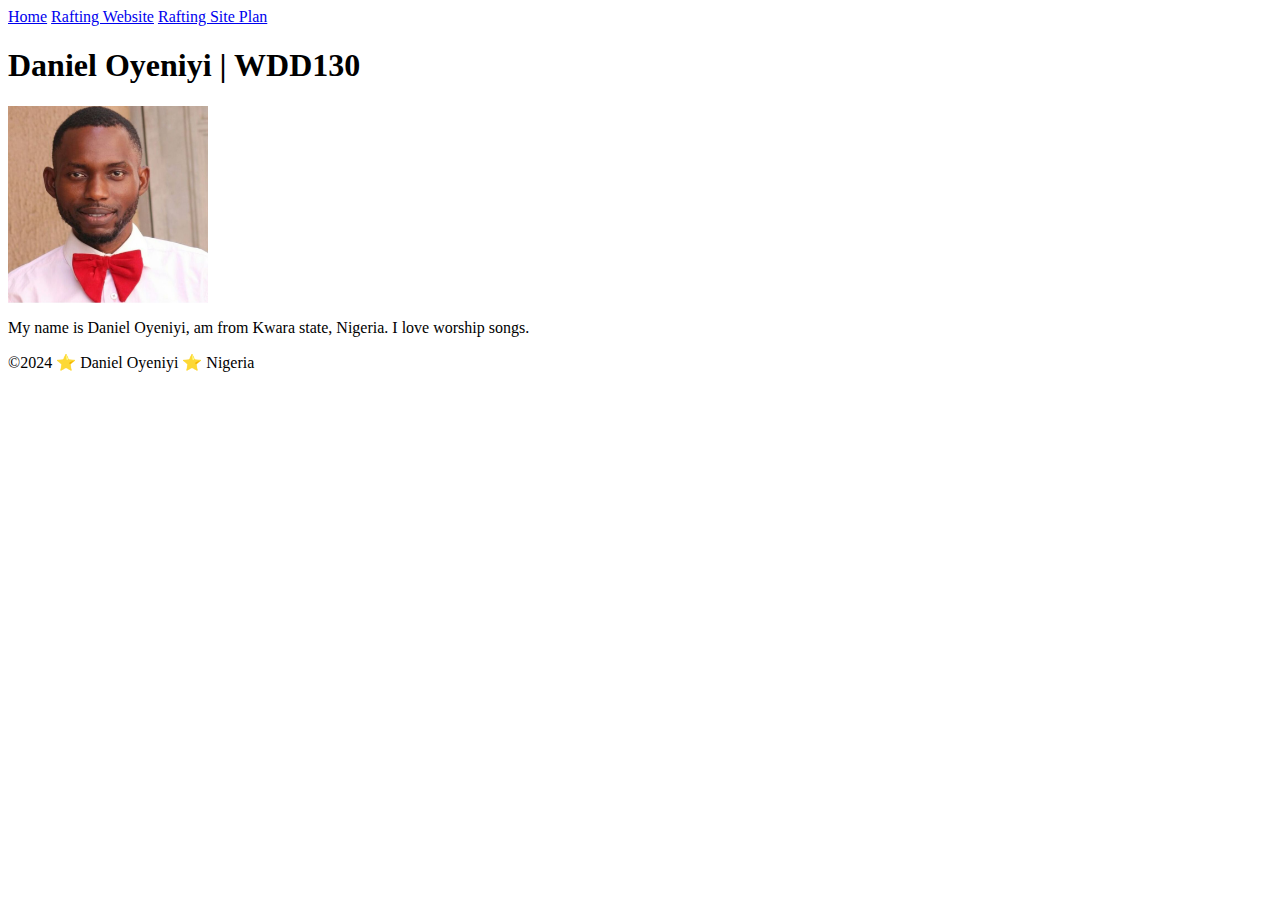
==== index.html @ 33596fb7 "first commit" ====
<html lang="en">
  <head>
    <meta charset="UTF-8" />
    <meta name="viewport" content="width=device-width, initial-scale=1.0" />
    <title>Daniel Oyeniyi | WDD130</title>
  </head>
  <body>
    <header>
      <nav>
        <a href="#">Home</a>
        <a href="wwr/">Rafting Website</a>
        <a href="wwr/site-plan-rafting.html">Rafting Site Plan</a>
      </nav>
    </header>

    <main>
      <h1>Daniel Oyeniyi | WDD130</h1>
      <img src="images/profile.jpg" alt="profile picture" width="200" />
      <p>
        My name is Daniel Oyeniyi, am from Kwara state, Nigeria. I love worship
        songs.
      </p>
    </main>
    <footer>
      <p>©2024 ⭐ Daniel Oyeniyi ⭐ Nigeria</p>
    </footer>
  </body>
</html>
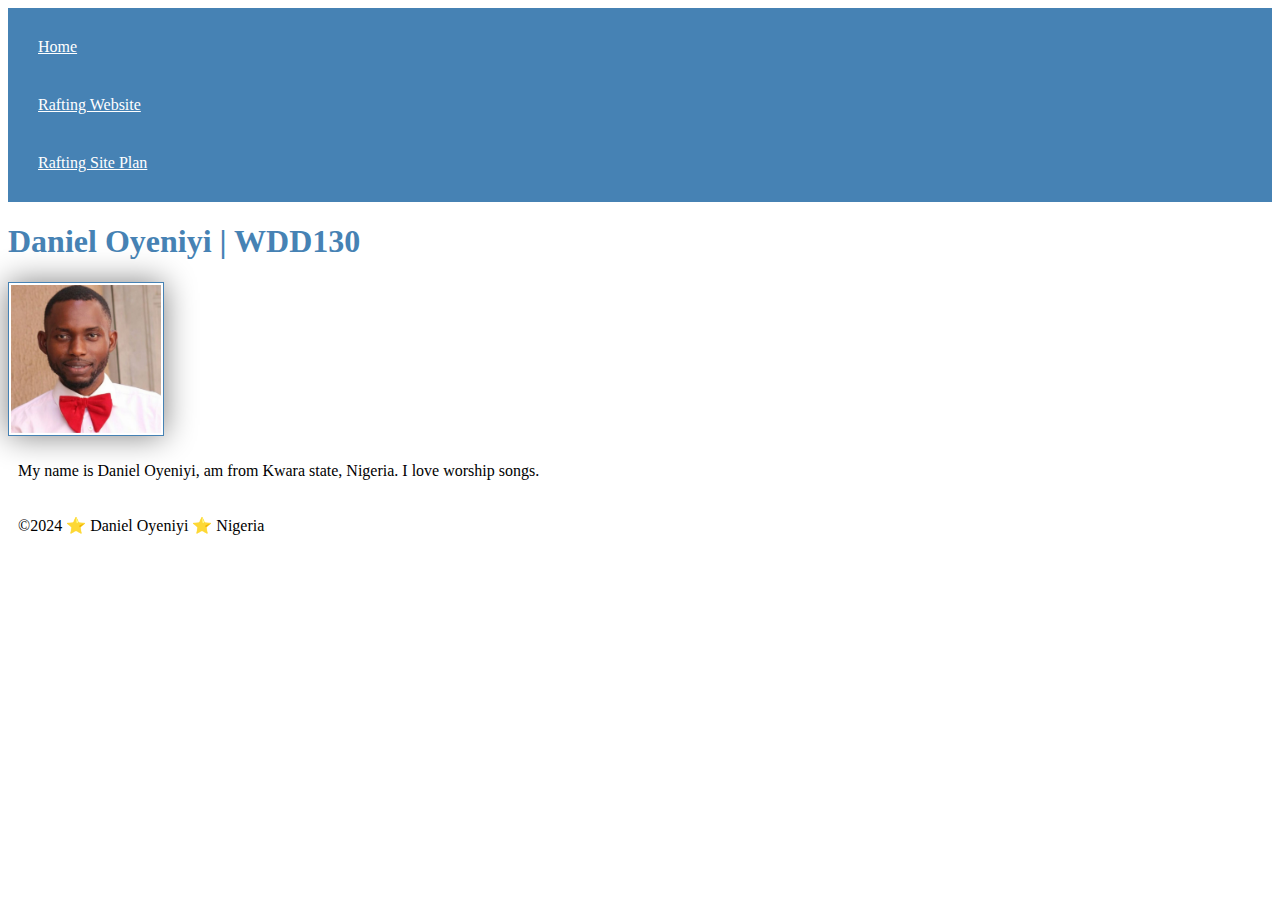
==== commit 28b98610: "styled" ====
--- a/index.html
+++ b/index.html
@@ -3,6 +3,7 @@
     <meta charset="UTF-8" />
     <meta name="viewport" content="width=device-width, initial-scale=1.0" />
     <title>Daniel Oyeniyi | WDD130</title>
+    <link rel="stylesheet" href="styles/styles.css"
   </head>
   <body>
     <header>
--- a/styles/styles.css
+++ b/styles/styles.css
@@ -0,0 +1,27 @@
+nav {
+    background-color: steelblue;
+    padding: 10px;
+}
+
+nav a {
+    color: white;
+    display: block;
+    padding: 20px;
+}
+
+h1 {
+    color: steelblue;
+}
+
+img {
+    width: 150px;
+    height: auto;
+    border: 1px solid steelblue;
+    padding: 2px;
+    box-shadow: 0 0 30px gray;
+}
+
+p {
+    padding: 10px;
+}
+
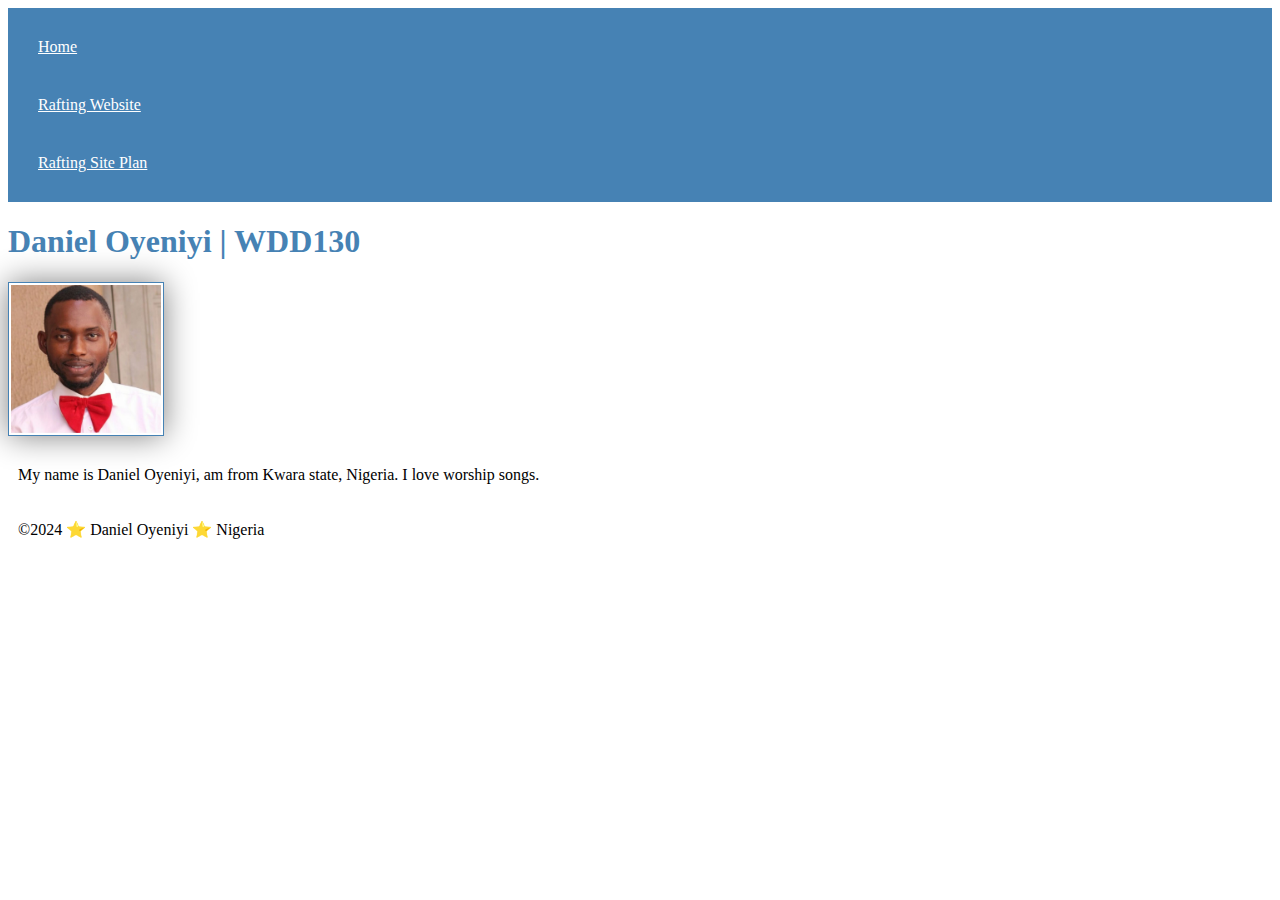
==== commit 919f9403: "utf-8" ====
--- a/index.html
+++ b/index.html
@@ -1,9 +1,10 @@
+<!DOCTYPE html>
 <html lang="en">
   <head>
     <meta charset="UTF-8" />
     <meta name="viewport" content="width=device-width, initial-scale=1.0" />
     <title>Daniel Oyeniyi | WDD130</title>
-    <link rel="stylesheet" href="styles/styles.css"
+    <link rel="stylesheet" href="styles/styles.css" />
   </head>
   <body>
     <header>
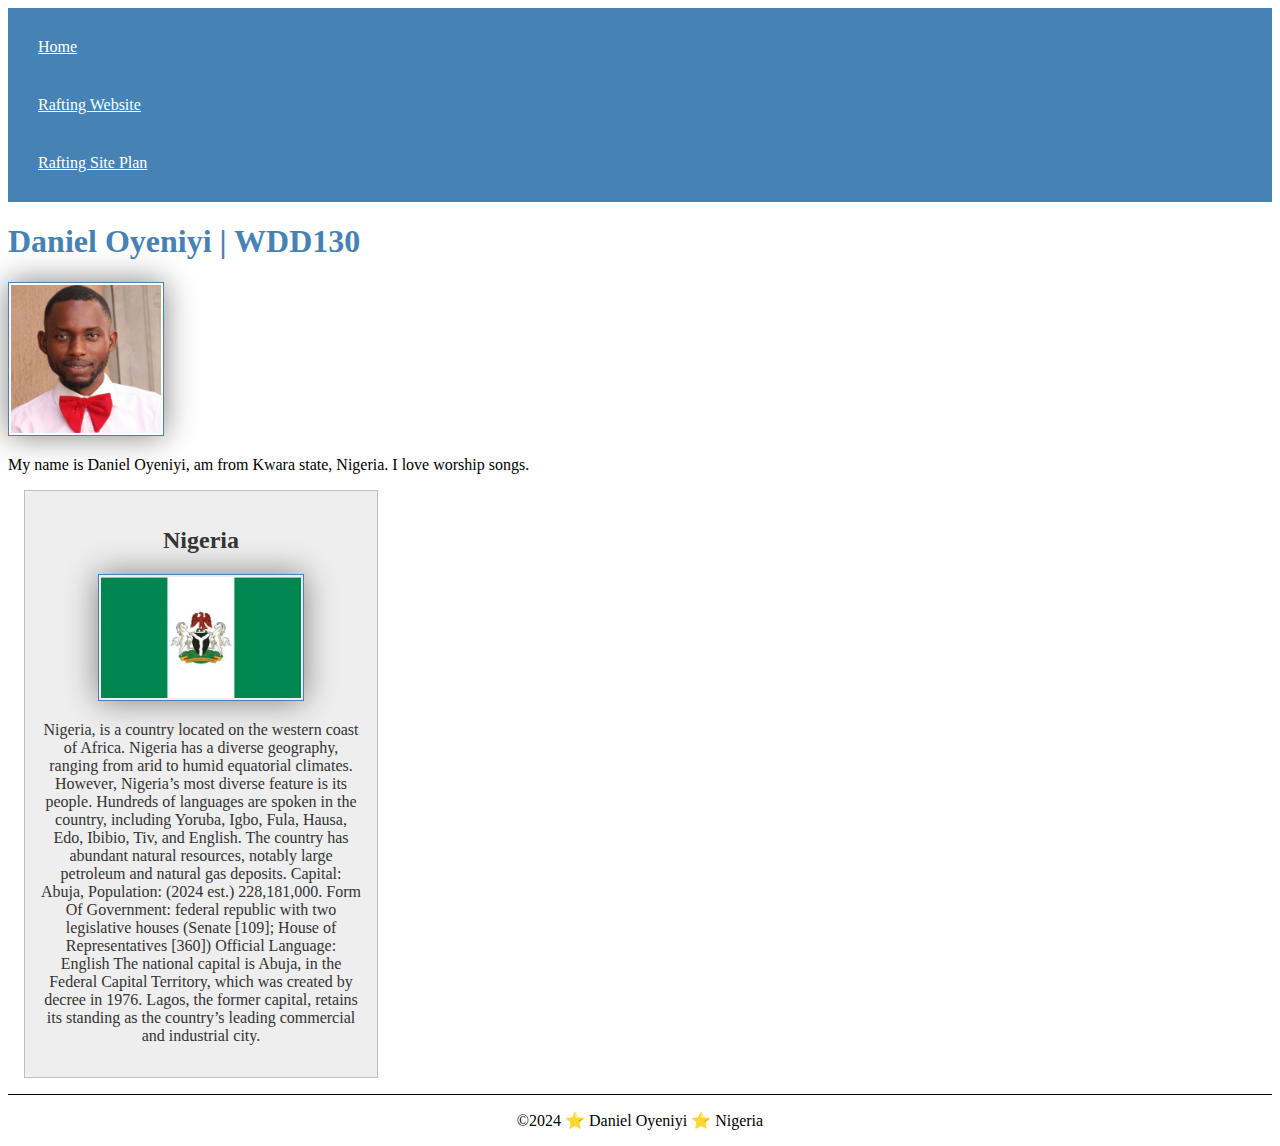
==== commit 350bdbfe: "css updated" ====
--- a/index.html
+++ b/index.html
@@ -4,6 +4,11 @@
     <meta charset="UTF-8" />
     <meta name="viewport" content="width=device-width, initial-scale=1.0" />
     <title>Daniel Oyeniyi | WDD130</title>
+    <meta
+      name="description"
+      content="Am a student of BYUI, studying web development and programming. Am passionate about providing real solution to problems."
+    />
+    <meta name="Author" content="Daniel Oyeniyi" />
     <link rel="stylesheet" href="styles/styles.css" />
   </head>
   <body>
@@ -23,6 +28,24 @@
         songs.
       </p>
     </main>
+    <aside>
+      <h2>Nigeria</h2>
+      <img src="images/NigerianFlag2.jpg" alt="Nigerian Flag" />
+      <p>
+        Nigeria, is a country located on the western coast of Africa. Nigeria
+        has a diverse geography, ranging from arid to humid equatorial climates.
+        However, Nigeria’s most diverse feature is its people. Hundreds of
+        languages are spoken in the country, including Yoruba, Igbo, Fula,
+        Hausa, Edo, Ibibio, Tiv, and English. The country has abundant natural
+        resources, notably large petroleum and natural gas deposits. Capital:
+        Abuja, Population: (2024 est.) 228,181,000. Form Of Government: federal
+        republic with two legislative houses (Senate [109]; House of
+        Representatives [360]) Official Language: English The national capital
+        is Abuja, in the Federal Capital Territory, which was created by decree
+        in 1976. Lagos, the former capital, retains its standing as the
+        country’s leading commercial and industrial city.
+      </p>
+    </aside>
     <footer>
       <p>©2024 ⭐ Daniel Oyeniyi ⭐ Nigeria</p>
     </footer>
--- a/styles/styles.css
+++ b/styles/styles.css
@@ -25,3 +25,34 @@
     padding: 10px;
 }
 
+main {
+    max-width: 840px;
+}
+
+aside {
+    width: 20rem; 
+    margin: 1rem; 
+    border: 1px solid rgba(0, 0, 0, 0.2); 
+    padding: 1rem; 
+    background-color: #eee; 
+    color: #333;
+    text-align: center;
+}
+
+aside img {
+        width: 200px;
+        height: auto;
+}
+
+main img {
+    width: 150px;
+    height: auto;
+}
+
+p {padding: 0;}
+
+footer {
+    margin-top: 15px;
+    border-top: 1px solid #000;
+    text-align: center;
+}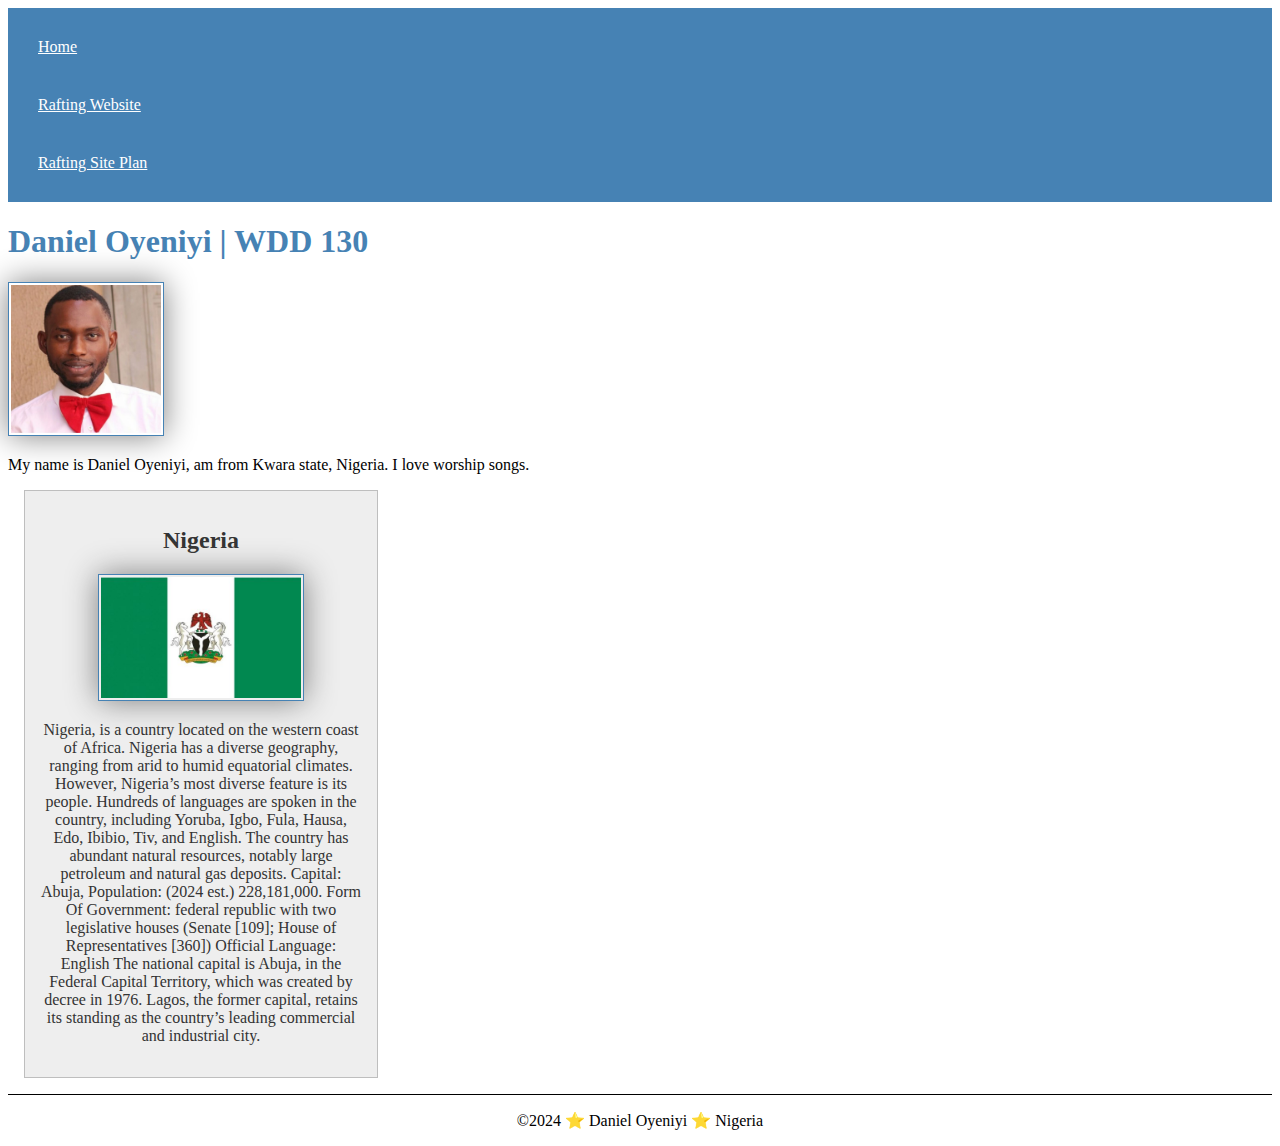
==== commit aff0f651: "title updated" ====
--- a/index.html
+++ b/index.html
@@ -3,12 +3,12 @@
   <head>
     <meta charset="UTF-8" />
     <meta name="viewport" content="width=device-width, initial-scale=1.0" />
-    <title>Daniel Oyeniyi | WDD130</title>
+    <title>Daniel Oyeniyi | WDD 130</title>
     <meta
       name="description"
       content="Am a student of BYUI, studying web development and programming. Am passionate about providing real solution to problems."
     />
-    <meta name="Author" content="Daniel Oyeniyi" />
+    <meta name="author" content="Daniel Oyeniyi" />
     <link rel="stylesheet" href="styles/styles.css" />
   </head>
   <body>
@@ -21,7 +21,7 @@
     </header>
 
     <main>
-      <h1>Daniel Oyeniyi | WDD130</h1>
+      <h1>Daniel Oyeniyi | WDD 130</h1>
       <img src="images/profile.jpg" alt="profile picture" width="200" />
       <p>
         My name is Daniel Oyeniyi, am from Kwara state, Nigeria. I love worship
